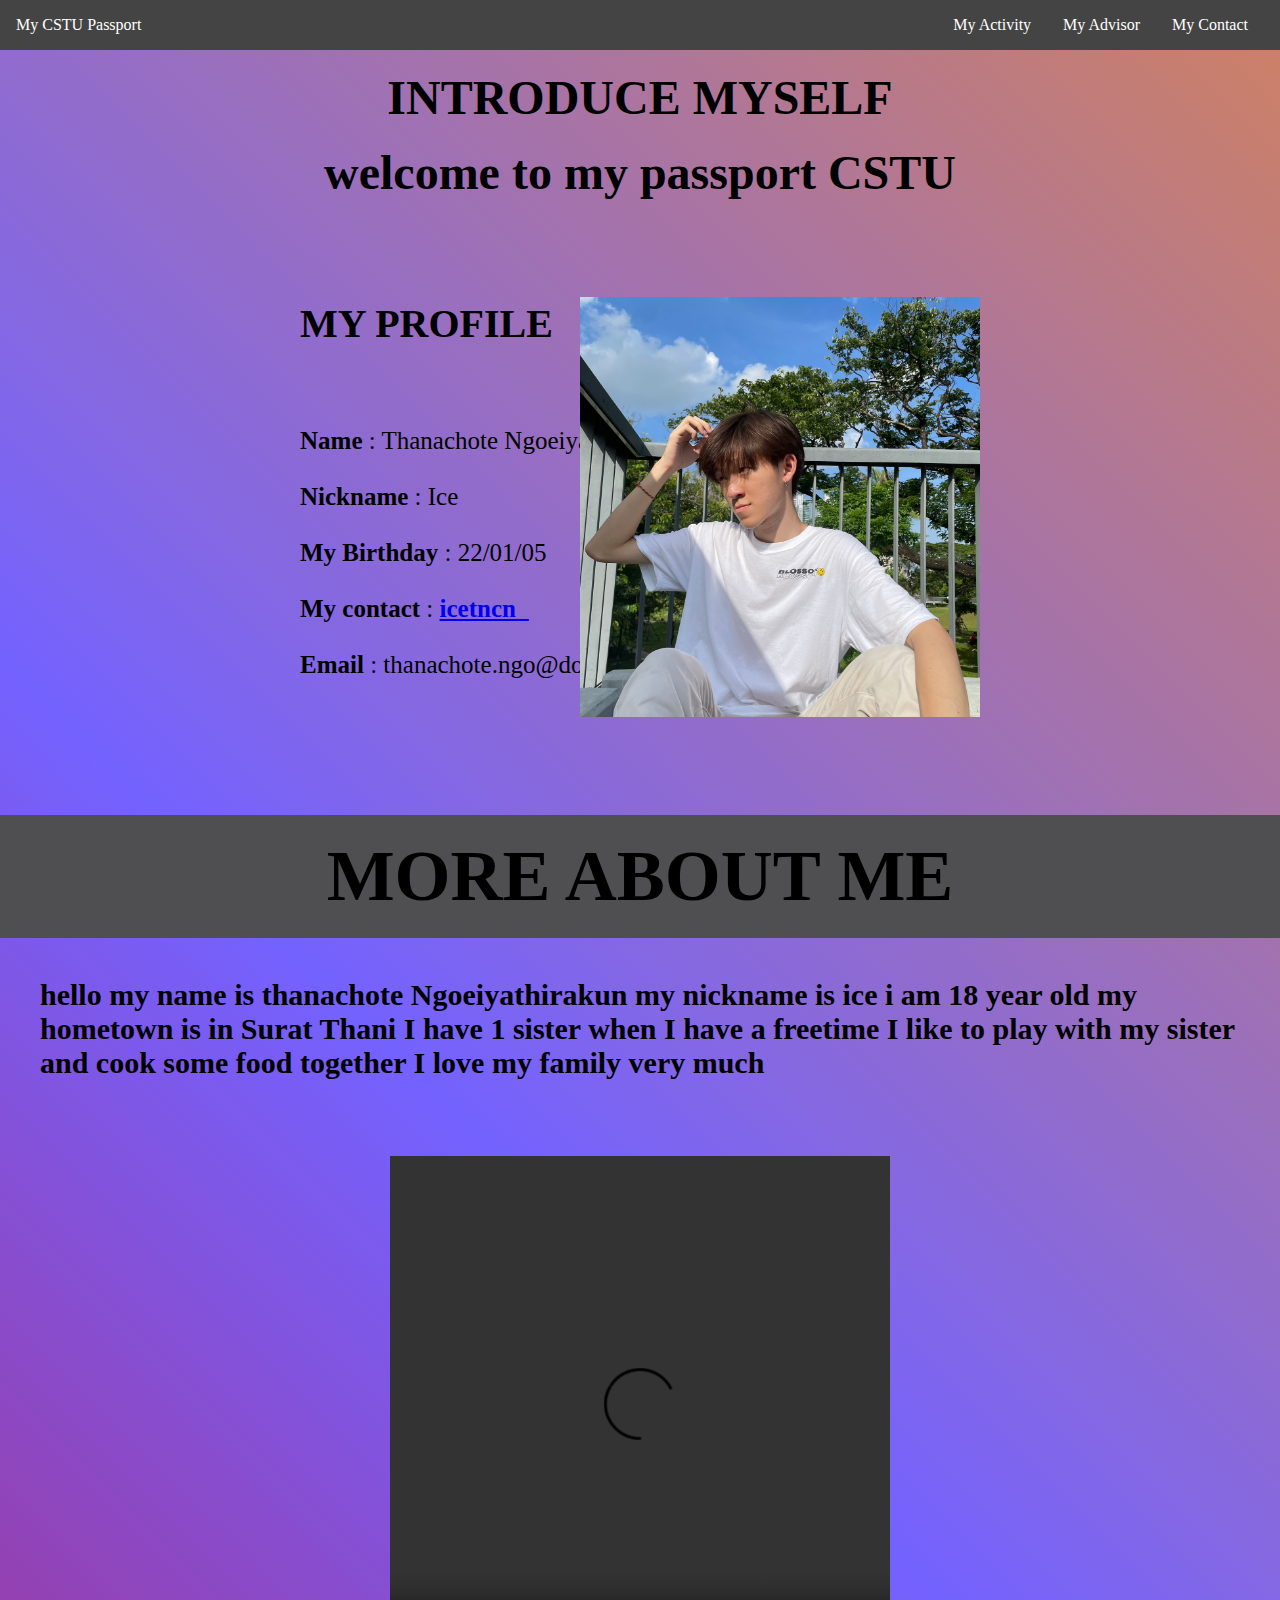
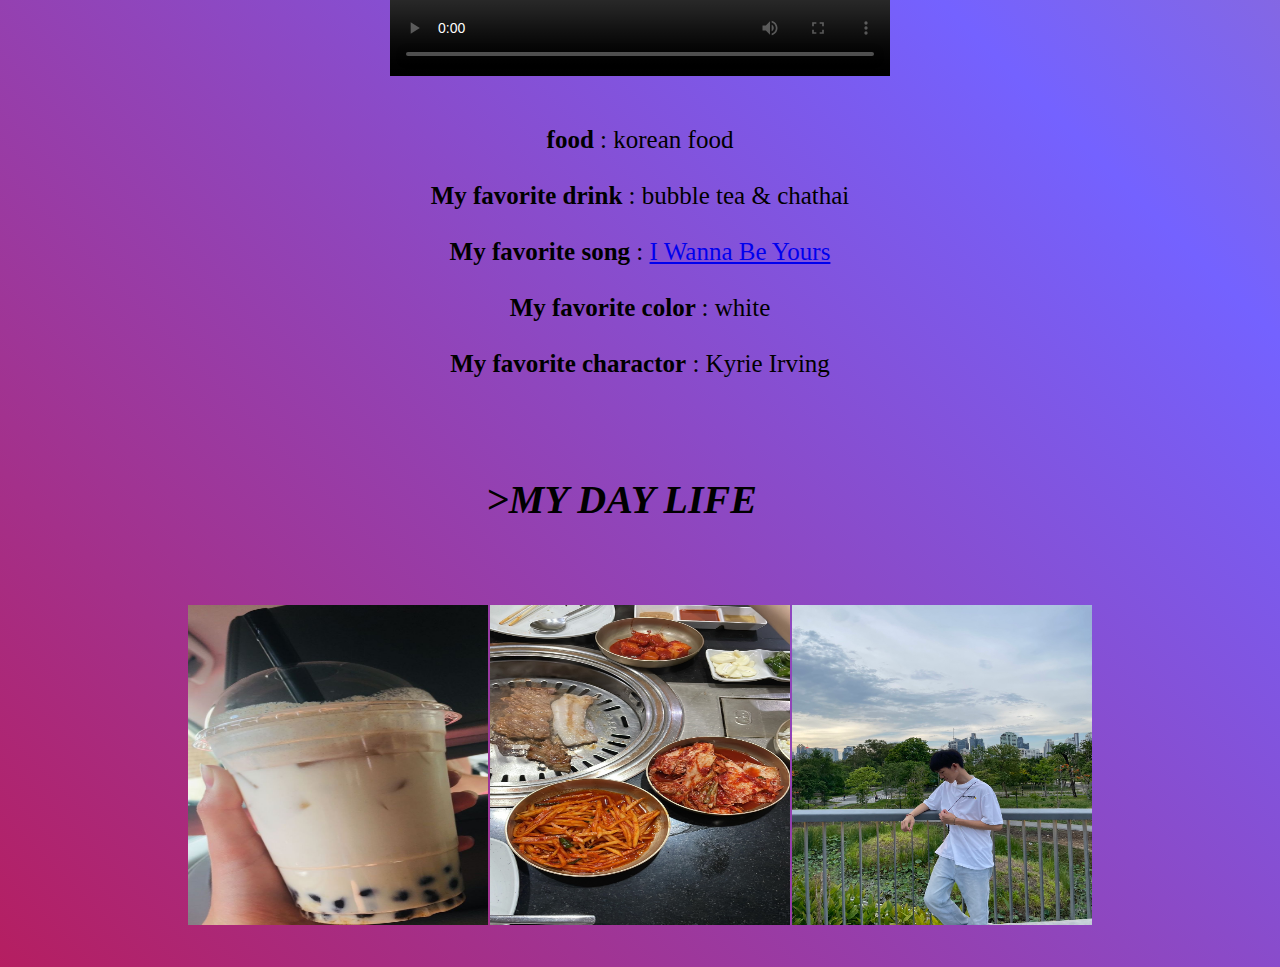
==== index.html @ 8520fa6c "modified" ====
<!DOCTYPE html>
<html>
   <head>
        <title>My CSTU Passport</title>
        <link rel="stylesheet"  href="css/style.css">
   </head>
<nav>
    <div class="logo">
        <a link href="index.html">My CSTU Passport</a>
    </div>
    <ul class="menu">
        <li><a link href="html/MyActivity.html">My Activity</a></li>
        <li><a link href="html/MyAdvisor.html">My Advisor</a></li>
        <li><a link href="index.html">My Contact</a></li>
    </ul>
</nav>
<center>
<body>
<div>
    <strong><h1>INTRODUCE MYSELF</h1></strong>
    <strong><h1>welcome to my passport CSTU</h1></strong>    
</div>  
</center>
<div class="h2">
    <strong><h2>MY PROFILE</h2></strong>
</div>
<center>
    <div class="column2">
<p> <strong>Name</strong> : Thanachote Ngoeiyathirakun
<br>
<br> <strong>Nickname</strong> : Ice
<br>
<br><strong> My Birthday</strong> : 22/01/05
<br>
<br><strong>My contact</strong> : <strong><a href=" https://instagram.com/icetncn_?igshid=NzZlODBkYWE4Ng=="target="_blank"> icetncn_</strong></a>
<br>
<br><strong>Email </strong>: thanachote.ngo@dome.tu.ac.th
</center>
</p>
<br>   
    </div>
    <div class="profile">
        <img src="image/profile.jpg" width="400" height="420"> 
    </div>   
<br> 
<center>
    <div class="column1">
<h1>MORE ABOUT ME</h1>
    </div>
    <div class="h3">
<p><h3> hello my name is thanachote Ngoeiyathirakun my nickname is ice i am 18 year old my hometown is in Surat Thani I have 1 sister when I have a freetime I like to play with my sister and cook some food together I love my family very much </h3></p>
<br>
<br>
   <video width="500" height="520" controls>
    <source src="video/video.mp4" type="video/mp4">    
</video>
</center>

        </div>
<br>    
    <div class="column3">
<br><strong> food </strong> : korean food 
<br>
<br> <strong>My favorite drink</strong> : bubble tea & chathai
<br>
<br> <strong>My favorite song </strong> : <a href="https://www.youtube.com/watch?v=nyuo9-OjNNg"target="_blank"> I Wanna Be Yours </a>
<br>
<br> <strong>My favorite color </strong> : white
<br>
<br> <strong>My favorite charactor</strong> : Kyrie Irving
    </div>
<br>
<center> 
<table>
    <caption><em><h2>>MY DAY LIFE</h2></em></caption>
    <tr>
    <td><img src="image/bubble.jpg" width="300" height="320"/></td>
    <td><img src="image/food.jpg" width="300" height="320"/></td>
    <td><img src="image/image.jpg" width="300" height="320"/></td>
    </tr>
</div>
</table>
</center>
<br>
<br>
</body>
</html>
---- css/style.css ----
*{
    margin: 0;
    padding: 0;
    box-sizing: border-box;
}
body {
    height: 100vh;
    width: 100%;
    background: linear-gradient(45deg,#d2001a,#7462ff,#f48e21,#23d5ab);
    background-size: 380% 380%;
    margin: 0;
    padding: 0;
}
h1{ 
    margin: 20px;
    color: #000000;
    font-size: 300%; 
    text-align: center;
}
h2{
    
    color: #000000;
    font-size: 40px; 
    margin-left: 220px;
    padding: 80px;
    text-align: left;
}
h3{
    font-family: Cambria, Cochin, Georgia, Times, 'Times New Roman', serif;
    font-size: 30px; 
    text-align: left;
    padding: 20px;
    margin: 20px;

}
.column1{
    background-color: #4f4f51; padding: 0.01%;
    font-style: #fff;
    margin: 0 auto;
    font-size: 150%; 
    text-align: center;
}
.column2{
    font-size: 25px; 
    color: #000000;
    margin-bottom: 100px;
    padding-left: 300px ;
    text-align: left;
}
.column3{
    font-size: 25px; 
    color: #000000;
    text-align: center;
}
.profile{
    position: absolute;
    height: 70%;
    top: 33%;
    bottom: 0;
    right: 300px;
    border-radius: 10%;
}
nav {
    padding: 1rem;
    background-color: #444444;
    display: flex;
    justify-content: space-between;
    margin-bottom: 20px;
}
.logo a{
    font-size: 1rem;
    color: #fff;
    text-decoration: none;
}
.menu{
    display:flex;
    list-style: none;
    align-items: center;
}
.menu li{
    margin: 0 1rem;
}
.menu li a{
    color:#fff;
    text-decoration: none;
}
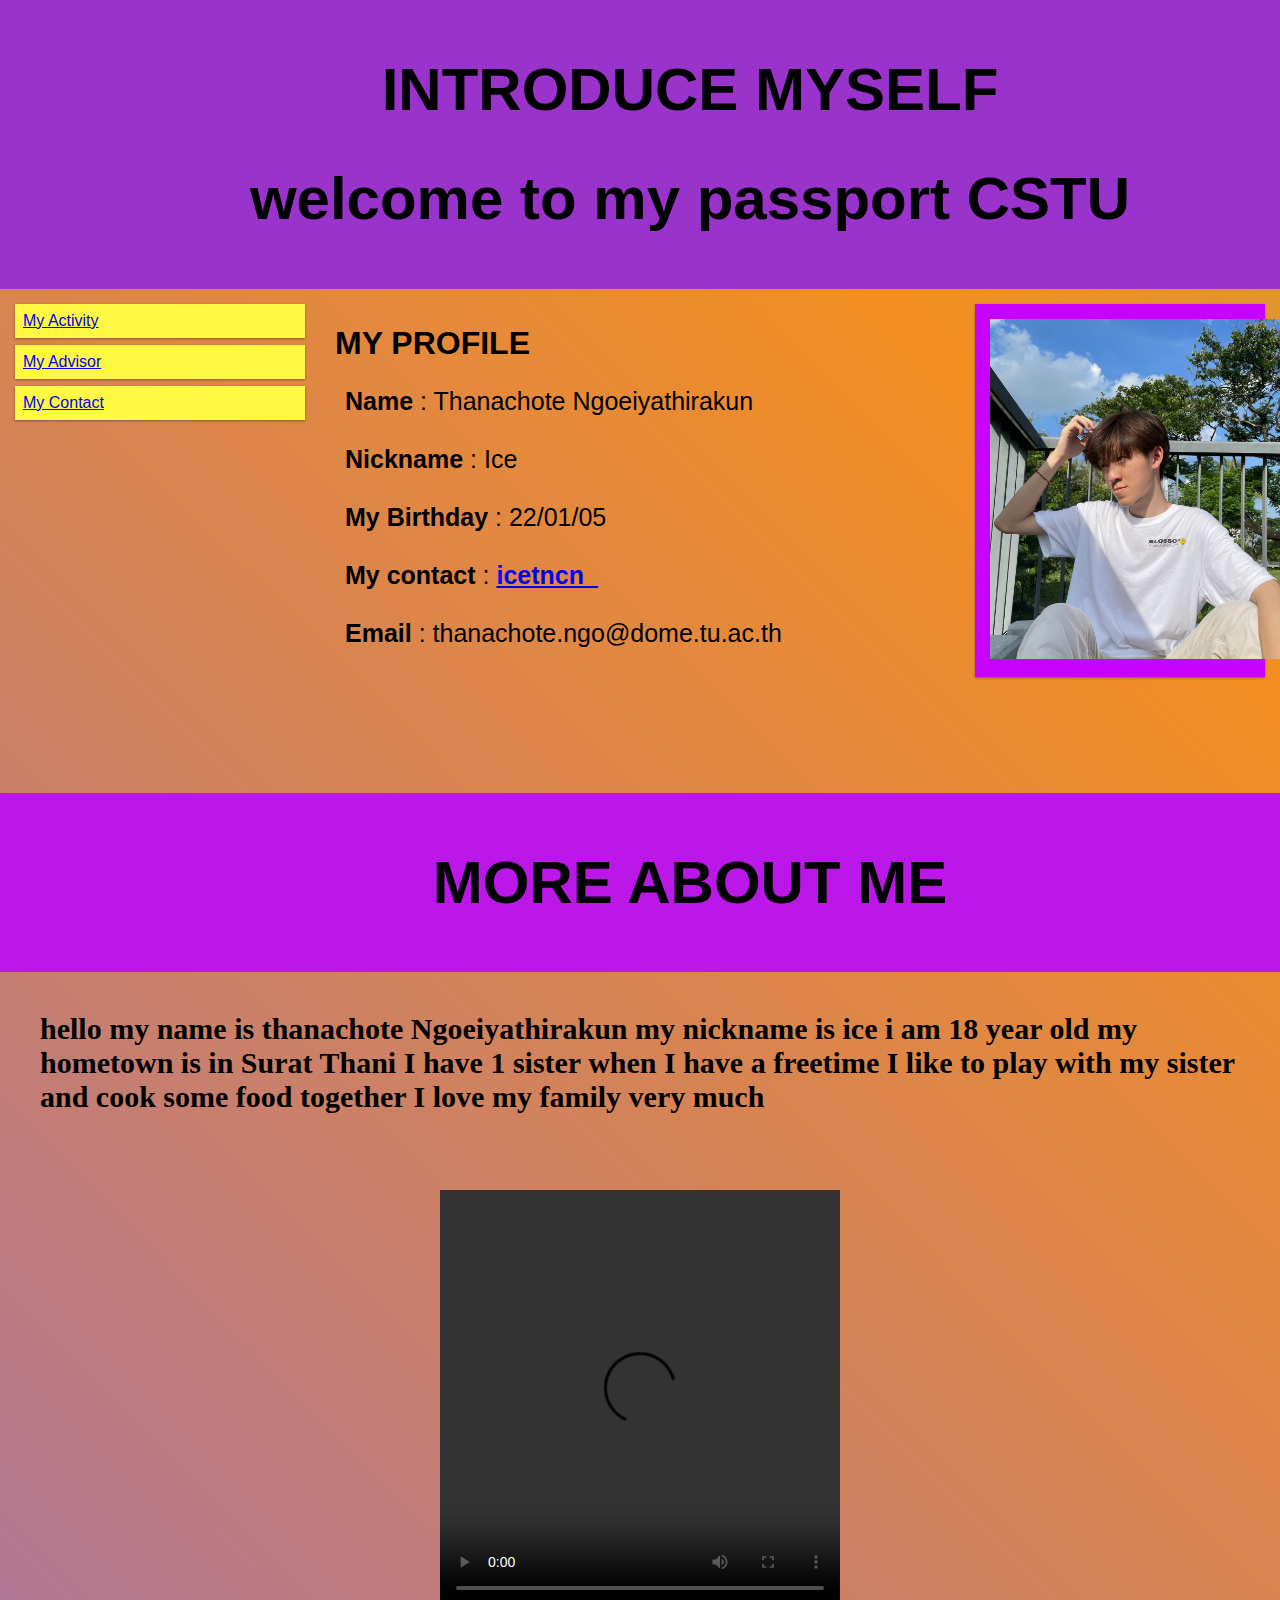
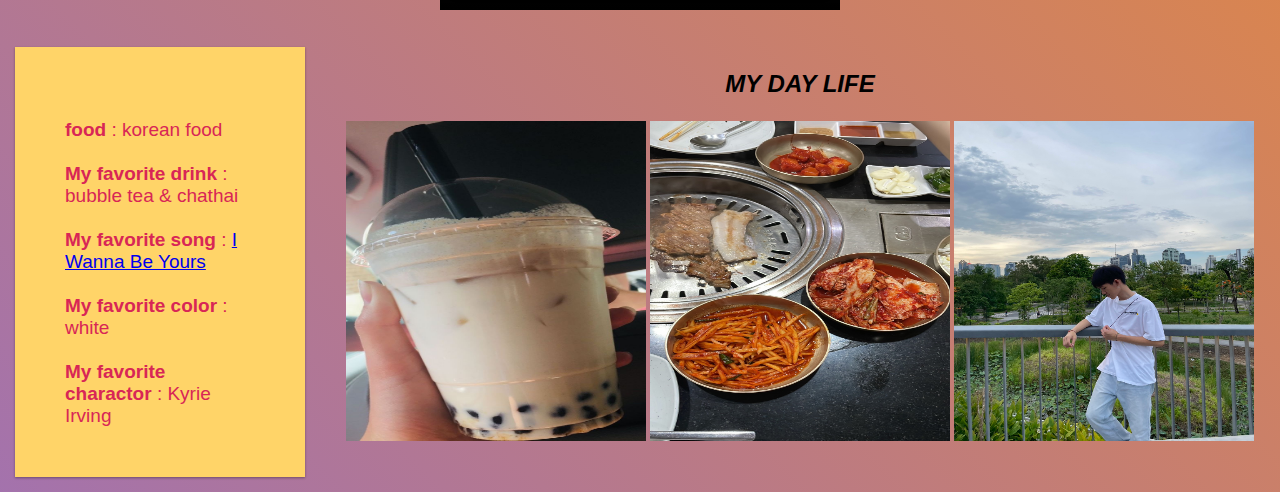
==== commit b182dd9a: "responsive" ====
--- a/index.html
+++ b/index.html
@@ -1,64 +1,74 @@
 <!DOCTYPE html>
 <html>
-   <head>
-        <title>My CSTU Passport</title>
-        <link rel="stylesheet"  href="css/style.css">
-   </head>
-<nav>
-    <div class="logo">
-        <a link href="index.html">My CSTU Passport</a>
+<head>
+<meta name="viewport" content="width=device-width, initial-scale=1.0">
+
+    <title>My CSTU Passport</title>
+    <link rel="stylesheet"  href="css/responsivecss.css">
+
+</head>
+<body>
+
+<div class="header">
+    <div class="h1">
+        <strong><h1>INTRODUCE MYSELF</h1></strong>
+        <strong><h1>welcome to my passport CSTU</h1></strong>  
     </div>
-    <ul class="menu">
+</div>
+
+<div class="row">
+    <div class="col-3 col-s-3 menu">
+        <ul >   
         <li><a link href="html/MyActivity.html">My Activity</a></li>
         <li><a link href="html/MyAdvisor.html">My Advisor</a></li>
         <li><a link href="index.html">My Contact</a></li>
-    </ul>
-</nav>
-<center>
-<body>
-<div>
-    <strong><h1>INTRODUCE MYSELF</h1></strong>
-    <strong><h1>welcome to my passport CSTU</h1></strong>    
-</div>  
-</center>
-<div class="h2">
-    <strong><h2>MY PROFILE</h2></strong>
+        </ul>
+    </div>
+
+    <div class="col-6 col-s-9">
+        <h1>MY PROFILE</h1>
+        <center>
+            <div class="column2">
+        <p> <strong>Name</strong> : Thanachote Ngoeiyathirakun
+        <br>
+        <br> <strong>Nickname</strong> : Ice
+        <br>
+        <br><strong> My Birthday</strong> : 22/01/05
+        <br>
+        <br><strong>My contact</strong> : <strong><a href=" https://instagram.com/icetncn_?igshid=NzZlODBkYWE4Ng=="target="_blank"> icetncn_</strong></a>
+        <br>
+        <br><strong>Email </strong>: thanachote.ngo@dome.tu.ac.th
+        </center>
+        </p>
+      </div>
+
+      <div class="col-3 col-s-12">
+        <div class="aside">
+            <img src="image/profile.jpg" width="320" height="340"> 
+        </div>
+      </div>
+    </div>
 </div>
-<center>
-    <div class="column2">
-<p> <strong>Name</strong> : Thanachote Ngoeiyathirakun
-<br>
-<br> <strong>Nickname</strong> : Ice
-<br>
-<br><strong> My Birthday</strong> : 22/01/05
-<br>
-<br><strong>My contact</strong> : <strong><a href=" https://instagram.com/icetncn_?igshid=NzZlODBkYWE4Ng=="target="_blank"> icetncn_</strong></a>
-<br>
-<br><strong>Email </strong>: thanachote.ngo@dome.tu.ac.th
-</center>
-</p>
-<br>   
+    
+<div class="footer">
+    <div class="h1">
+    <h1>MORE ABOUT ME</h1>
     </div>
-    <div class="profile">
-        <img src="image/profile.jpg" width="400" height="420"> 
-    </div>   
-<br> 
-<center>
-    <div class="column1">
-<h1>MORE ABOUT ME</h1>
-    </div>
-    <div class="h3">
+</div>
+<div class="h3">
 <p><h3> hello my name is thanachote Ngoeiyathirakun my nickname is ice i am 18 year old my hometown is in Surat Thani I have 1 sister when I have a freetime I like to play with my sister and cook some food together I love my family very much </h3></p>
 <br>
 <br>
-   <video width="500" height="520" controls>
+<center>
+   <video width="400" height="420" controls>
     <source src="video/video.mp4" type="video/mp4">    
 </video>
 </center>
 
-        </div>
-<br>    
-    <div class="column3">
+    </div>
+<br>   
+    <div class="col-3 col-s-12">
+        <div class="aside1">
 <br><strong> food </strong> : korean food 
 <br>
 <br> <strong>My favorite drink</strong> : bubble tea & chathai
@@ -69,10 +79,11 @@
 <br>
 <br> <strong>My favorite charactor</strong> : Kyrie Irving
     </div>
+        </div>
 <br>
 <center> 
 <table>
-    <caption><em><h2>>MY DAY LIFE</h2></em></caption>
+    <caption><em><h2>MY DAY LIFE</h2></em></caption>
     <tr>
     <td><img src="image/bubble.jpg" width="300" height="320"/></td>
     <td><img src="image/food.jpg" width="300" height="320"/></td>
@@ -83,5 +94,6 @@
 </center>
 <br>
 <br>
-</body>
-</html>
+    
+    </body>
+    </html>--- a/css/responsivecss.css
+++ b/css/responsivecss.css
@@ -0,0 +1,135 @@
+* {
+    box-sizing: border-box;
+  }
+  
+  .row::after {
+    content: "";
+    clear: both;
+    display: table;
+  }
+  
+  [class*="col-"] {
+    float: left;
+    padding: 15px;
+  }
+  
+  html {
+    font-family: "Lucida Sans", sans-serif;
+  }
+  
+  .header {
+    background-color: #9933cc;
+    color: #ffffff;
+    padding: 15px;
+  }
+  
+  .menu ul {
+    list-style-type: none;
+    margin: 0;
+    padding: 0;
+  }
+  
+  .menu li {
+    padding: 8px;
+    margin-bottom: 7px;
+    background-color: #fff944;
+    color: #ffffff;
+    box-shadow: 0 1px 3px rgba(0,0,0,0.12), 0 1px 2px rgba(0,0,0,0.24);
+  }
+  
+  .menu li:hover {
+    background-color: #ff3939;
+  }
+  
+  .aside {
+    background-color: #c800ff;
+    padding: 15px;
+    color: #ffffff;
+    text-align: center;
+    font-size: 14px;
+    box-shadow: 0 1px 3px rgba(0,0,0,0.12), 0 1px 2px rgba(0,0,0,0.24);
+  }
+  
+  
+  .footer {
+    background-color: #ba17e8;
+    color: #ffffff;
+    text-align: center;
+    font-size: 12px;
+    padding: 15px;
+  }
+  
+  /* For mobile phones: */
+  [class*="col-"] {
+    width: 100%;
+  }
+  
+  @media only screen and (min-width: 600px) {
+    /* For tablets: */
+    .col-s-1 {width: 8.33%;}
+    .col-s-2 {width: 16.66%;}
+    .col-s-3 {width: 25%;}
+    .col-s-4 {width: 33.33%;}
+    .col-s-5 {width: 41.66%;}
+    .col-s-6 {width: 50%;}
+    .col-s-7 {width: 58.33%;}
+    .col-s-8 {width: 66.66%;}
+    .col-s-9 {width: 75%;}
+    .col-s-10 {width: 83.33%;}
+    .col-s-11 {width: 91.66%;}
+    .col-s-12 {width: 100%;}
+  }
+  @media only screen and (min-width: 768px) {
+    /* For desktop: */
+    .col-1 {width: 8.33%;}
+    .col-2 {width: 16.66%;}
+    .col-3 {width: 25%;}
+    .col-4 {width: 33.33%;}
+    .col-5 {width: 41.66%;}
+    .col-6 {width: 50%;}
+    .col-7 {width: 58.33%;}
+    .col-8 {width: 66.66%;}
+    .col-9 {width: 75%;}
+    .col-10 {width: 83.33%;}
+    .col-11 {width: 91.66%;}
+    .col-12 {width: 100%;}
+  }
+.h1{
+    color: #000000;
+    font-size: 30px; 
+    margin-left: 100px;
+    text-align: center;
+}
+
+   
+.column2{
+  font-size: 25px; 
+  color: #000000;
+  margin-bottom: 130px;
+  padding-left: 10px ;
+  text-align: left;
+}
+body {
+  height: 100vh;
+  width: 100%;
+  background: linear-gradient(45deg,#d2001a,#7462ff,#f48e21,#23d5ab);
+  background-size: 380% 380%;
+  margin: 0;
+  padding: 0;
+}
+h3{
+  font-family: Cambria, Cochin, Georgia, Times, 'Times New Roman', serif;
+  font-size: 30px; 
+  text-align: left;
+  padding: 20px;
+  margin: 20px;
+}
+.aside1{
+  font-family: 'Segoe UI', Tahoma, Geneva, Verdana, sans-serif;
+  background-color: #ffd468;
+  padding: 50px;
+  color: #d82656;
+  text-align: left;
+  font-size: 19px;
+  box-shadow: 0 1px 3px rgba(0,0,0,0.12), 0 1px 2px rgba(0,0,0,0.24);
+}
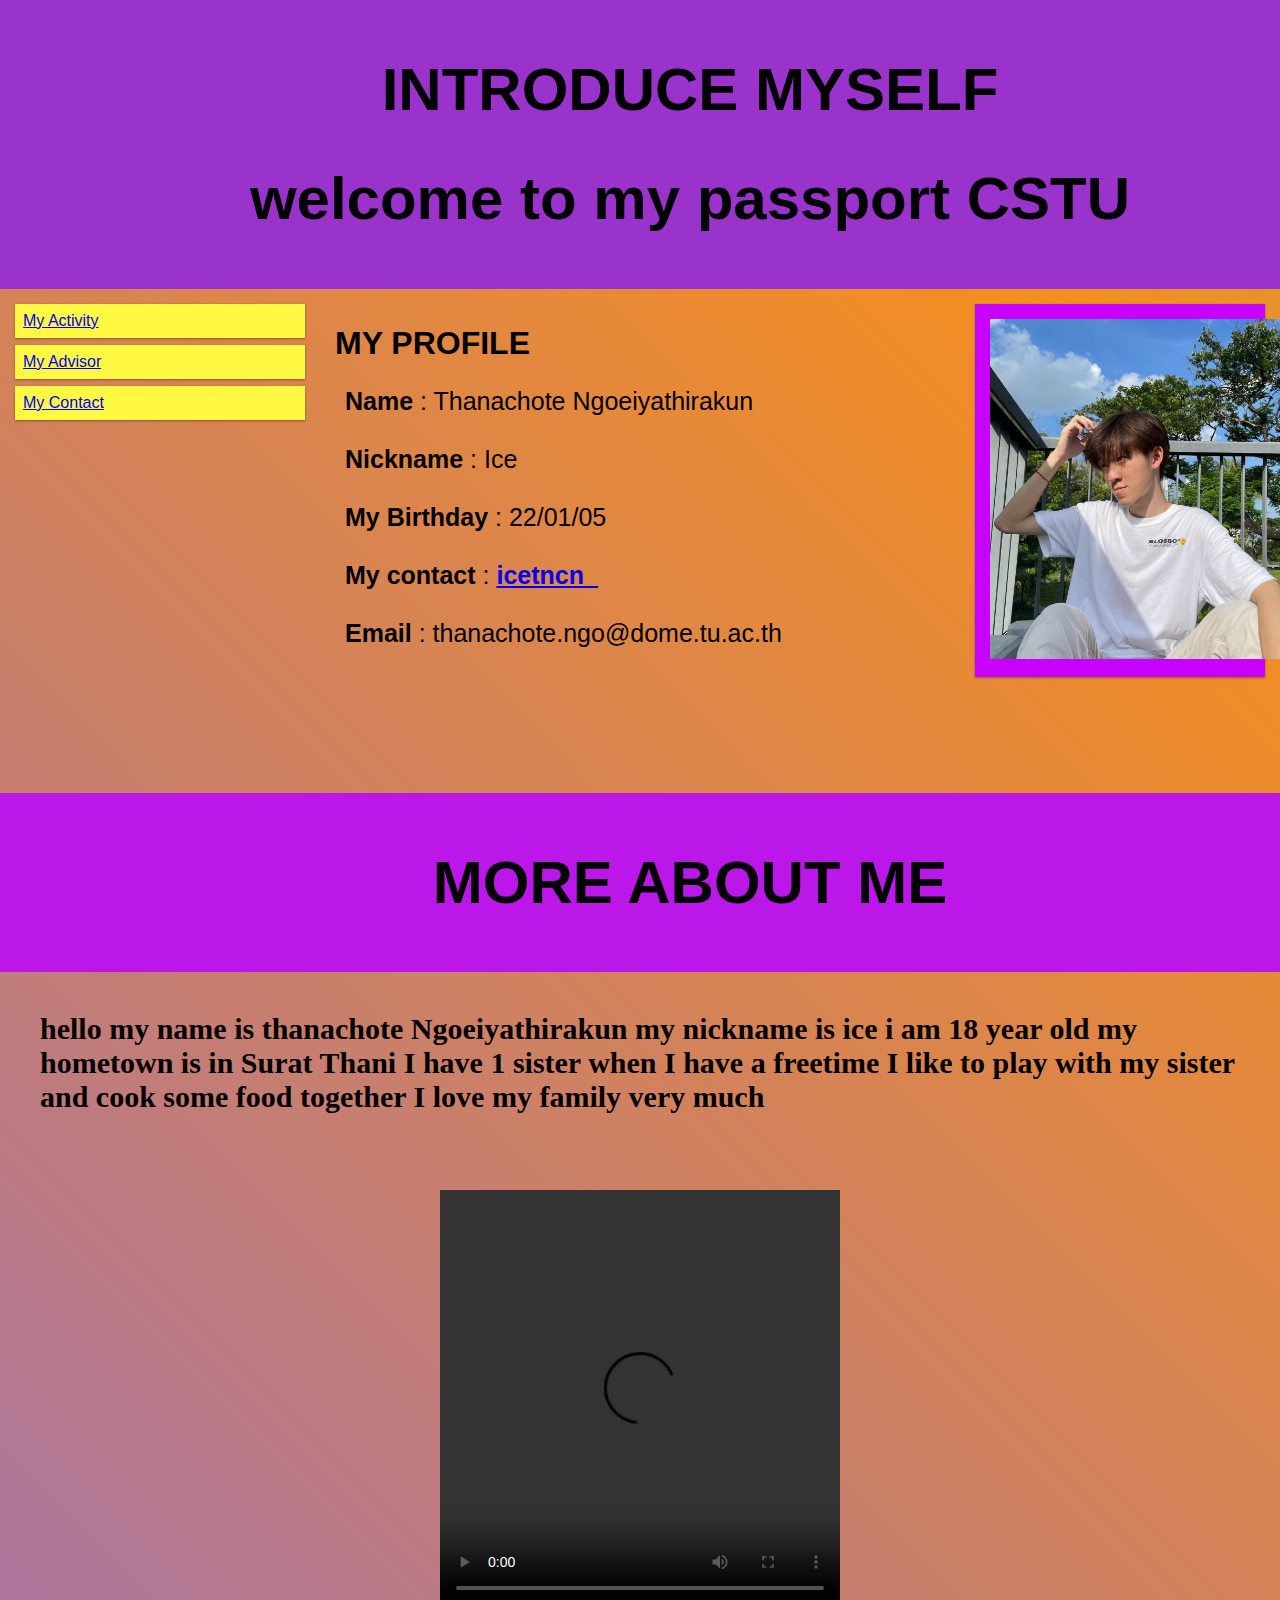
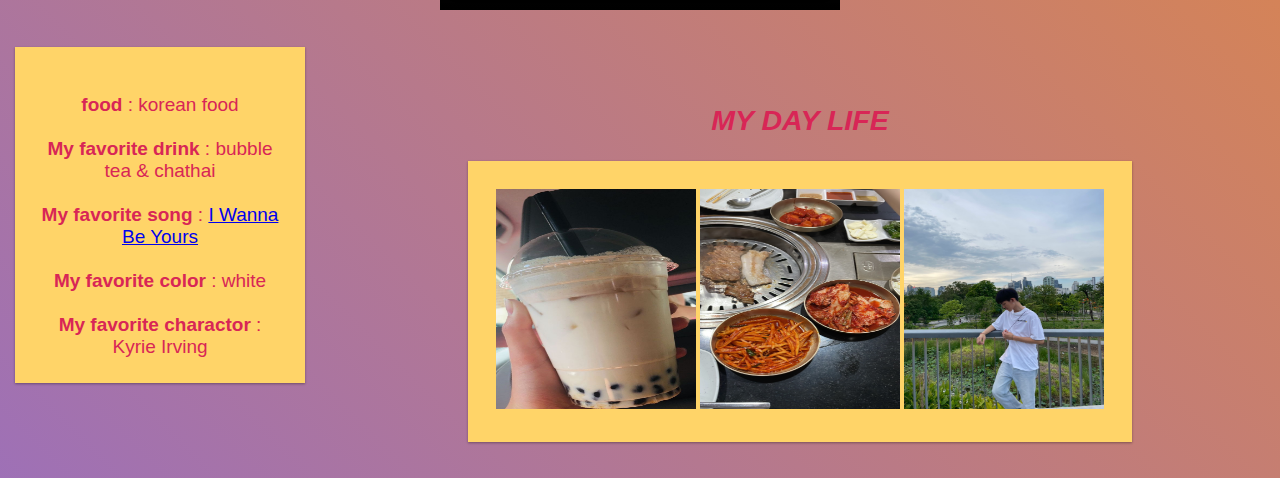
==== commit 9cbe1fef: "responsive web" ====
--- a/index.html
+++ b/index.html
@@ -67,6 +67,7 @@
 
     </div>
 <br>   
+<center>
     <div class="col-3 col-s-12">
         <div class="aside1">
 <br><strong> food </strong> : korean food 
@@ -81,15 +82,18 @@
     </div>
         </div>
 <br>
+</center>
 <center> 
-<table>
+<table class="col-3 col-s-12">
+    <table class="aside1">
     <caption><em><h2>MY DAY LIFE</h2></em></caption>
     <tr>
-    <td><img src="image/bubble.jpg" width="300" height="320"/></td>
-    <td><img src="image/food.jpg" width="300" height="320"/></td>
-    <td><img src="image/image.jpg" width="300" height="320"/></td>
+    <td><img src="image/bubble.jpg" width="200" height="220"/></td>
+    <td><img src="image/food.jpg" width="200" height="220"/></td>
+    <td><img src="image/image.jpg" width="200" height="220"/></td>
     </tr>
 </div>
+</table>
 </table>
 </center>
 <br>
--- a/css/responsivecss.css
+++ b/css/responsivecss.css
@@ -127,9 +127,9 @@
 .aside1{
   font-family: 'Segoe UI', Tahoma, Geneva, Verdana, sans-serif;
   background-color: #ffd468;
-  padding: 50px;
+  padding: 25px;
   color: #d82656;
-  text-align: left;
+  text-align: center;
   font-size: 19px;
   box-shadow: 0 1px 3px rgba(0,0,0,0.12), 0 1px 2px rgba(0,0,0,0.24);
 }
